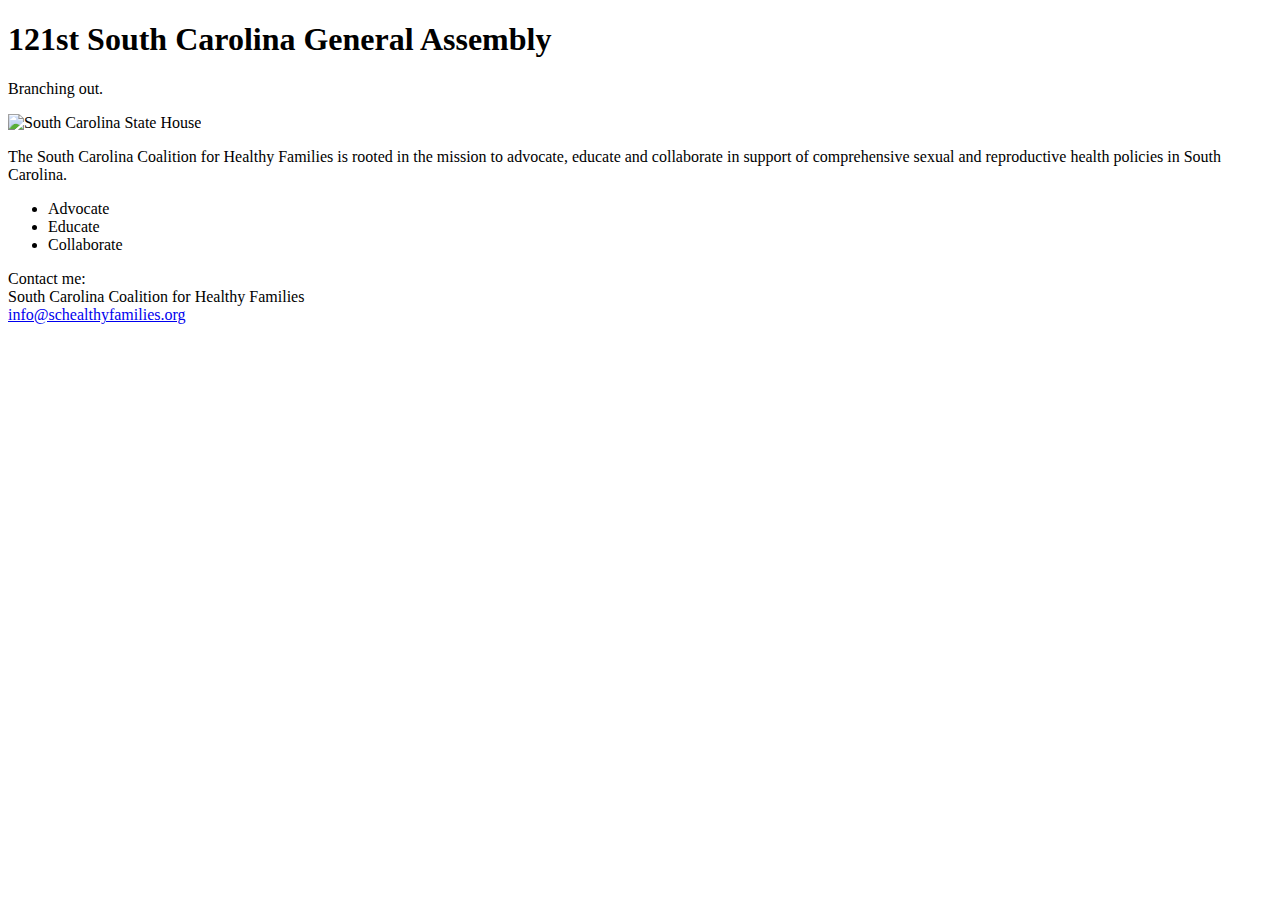
==== unit_3/index.html @ bf151506 "unit_3/index.html" ====
<!DOCTYPE html>
<html>
<head>
	<title>121st South Carolina General Assembly</title>
	<link rel="stylesheet" type="text/css" href="css/style.css">
</head>

<body>
	<h1>121st South Carolina General Assembly</h1>
	<p id="slogan">Branching out.</p>
	<img src="images/statehouse" alt="South Carolina State House" title="South Carolina State House">

	<p>The South Carolina Coalition for Healthy Families is rooted in the mission to advocate, educate and collaborate in support of comprehensive sexual and reproductive health policies in South Carolina. </p>

	<ul>
		<li>Advocate</li>
		<li>Educate</li>
		<li>Collaborate</li>
	</ul>

	<p>Contact me:<br>
	South Carolina Coalition for Healthy Families<br>
	<a href="info@schealthyfamilies.org"> info@schealthyfamilies.org</a></p>
</body>
</html
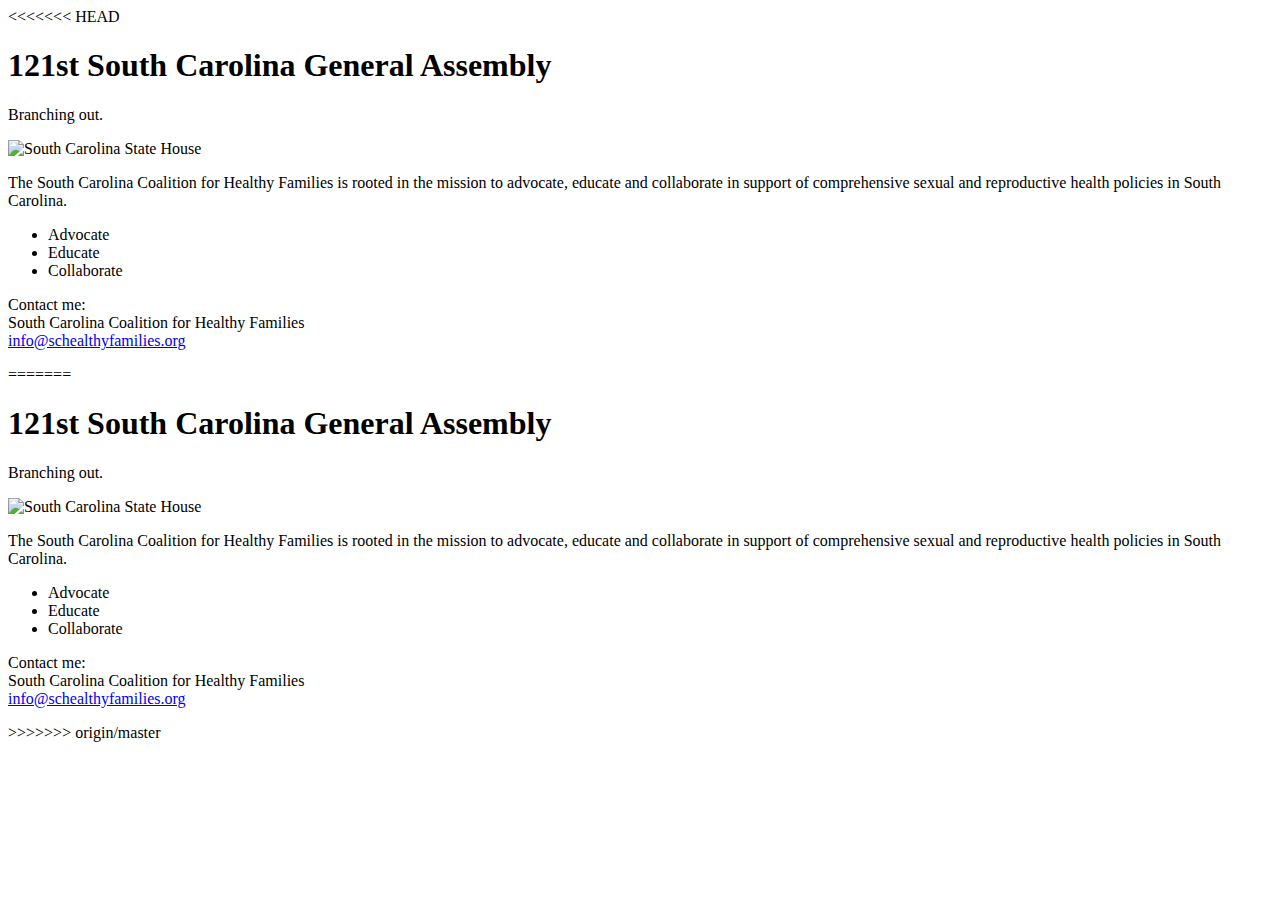
==== commit a554a80b: "Merge remote-tracking branch 'origin/master'" ====
--- a/unit_3/index.html
+++ b/unit_3/index.html
@@ -1,3 +1,29 @@
+<<<<<<< HEAD
+<!DOCTYPE html>
+<html>
+<head>
+	<title>121st South Carolina General Assembly</title>
+	<link rel="stylesheet" type="text/css" href="style.css">
+</head>
+
+<body>
+	<h1>121st South Carolina General Assembly</h1>
+	<p id="slogan">Branching out.</p>
+	<img src="images/statehouse" alt="South Carolina State House" title="South Carolina State House">
+
+	<p>The South Carolina Coalition for Healthy Families is rooted in the mission to advocate, educate and collaborate in support of comprehensive sexual and reproductive health policies in South Carolina. </p>
+
+	<ul>
+		<li>Advocate</li>
+		<li>Educate</li>
+		<li>Collaborate</li>
+	</ul>
+
+	<p>Contact me:<br>
+	South Carolina Coalition for Healthy Families<br>
+	<a href="info@schealthyfamilies.org"> info@schealthyfamilies.org</a></p>
+</body>
+=======
 <!DOCTYPE html>
 <html>
 <head>
@@ -22,4 +48,5 @@
 	South Carolina Coalition for Healthy Families<br>
 	<a href="info@schealthyfamilies.org"> info@schealthyfamilies.org</a></p>
 </body>
+>>>>>>> origin/master
 </html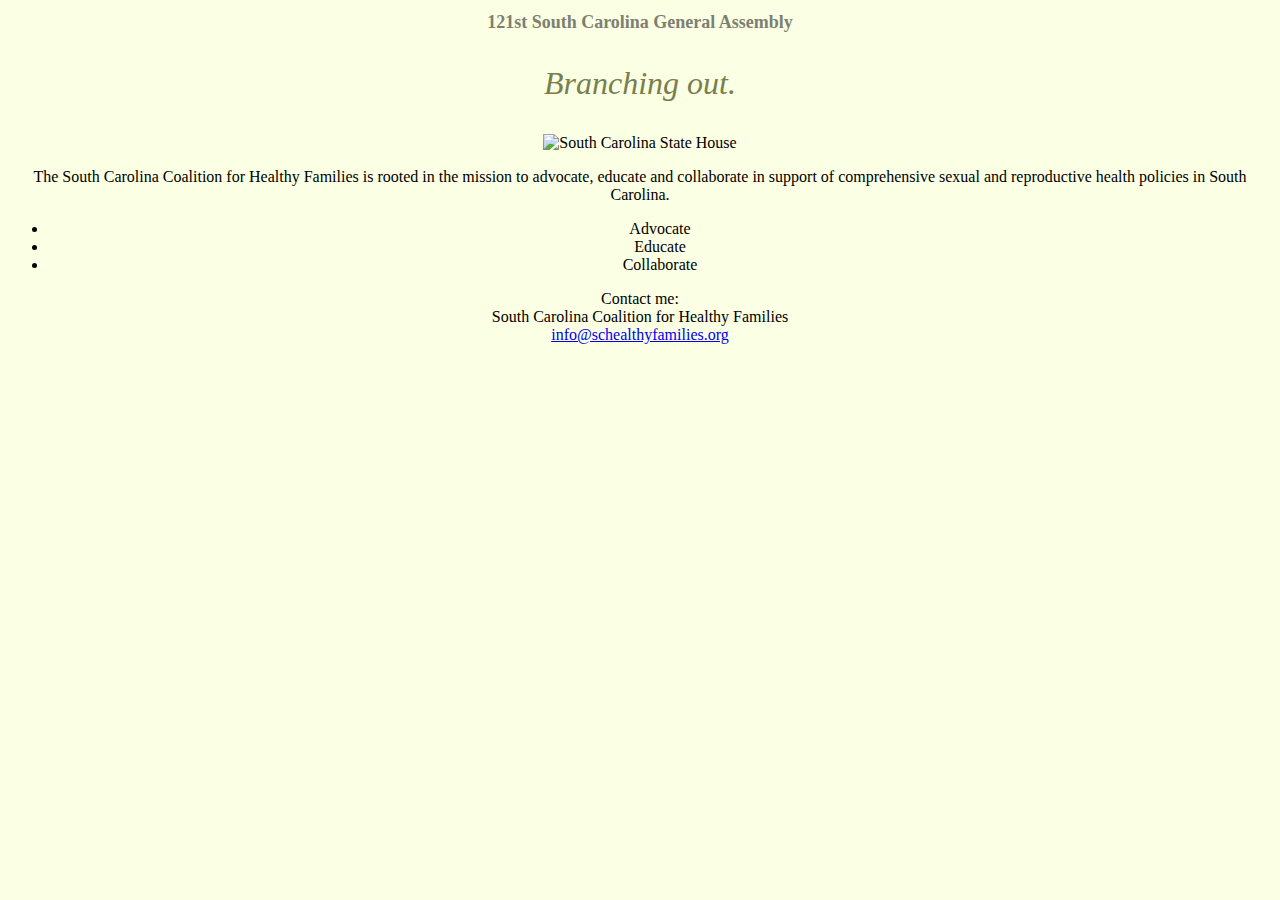
==== commit 345c06b8: "Update index.html" ====
--- a/unit_3/index.html
+++ b/unit_3/index.html
@@ -1,15 +1,14 @@
-<<<<<<< HEAD
 <!DOCTYPE html>
 <html>
 <head>
 	<title>121st South Carolina General Assembly</title>
-	<link rel="stylesheet" type="text/css" href="style.css">
+	<link rel="stylesheet" type="text/css" href="css/style.css">
 </head>
 
 <body>
 	<h1>121st South Carolina General Assembly</h1>
 	<p id="slogan">Branching out.</p>
-	<img src="images/statehouse" alt="South Carolina State House" title="South Carolina State House">
+	<img src="images/statehouse.jpg" alt="South Carolina State House" title="South Carolina State House">
 
 	<p>The South Carolina Coalition for Healthy Families is rooted in the mission to advocate, educate and collaborate in support of comprehensive sexual and reproductive health policies in South Carolina. </p>
 
@@ -23,30 +22,4 @@
 	South Carolina Coalition for Healthy Families<br>
 	<a href="info@schealthyfamilies.org"> info@schealthyfamilies.org</a></p>
 </body>
-=======
-<!DOCTYPE html>
-<html>
-<head>
-	<title>121st South Carolina General Assembly</title>
-	<link rel="stylesheet" type="text/css" href="css/style.css">
-</head>
-
-<body>
-	<h1>121st South Carolina General Assembly</h1>
-	<p id="slogan">Branching out.</p>
-	<img src="images/statehouse" alt="South Carolina State House" title="South Carolina State House">
-
-	<p>The South Carolina Coalition for Healthy Families is rooted in the mission to advocate, educate and collaborate in support of comprehensive sexual and reproductive health policies in South Carolina. </p>
-
-	<ul>
-		<li>Advocate</li>
-		<li>Educate</li>
-		<li>Collaborate</li>
-	</ul>
-
-	<p>Contact me:<br>
-	South Carolina Coalition for Healthy Families<br>
-	<a href="info@schealthyfamilies.org"> info@schealthyfamilies.org</a></p>
-</body>
->>>>>>> origin/master
-</html+</html
--- a/unit_3/css/style.css
+++ b/unit_3/css/style.css
@@ -0,0 +1,19 @@
+body{
+	background-color:#FBFFE3;
+	text-align: center;
+}
+
+h1{
+	color:#7E7F71;
+	font-family: Raleway,san-serif;
+	font-size: large;
+	text-align: center;
+}
+
+#slogan{
+	color:#787F4B;
+	font-family: Georgia,serif;
+	font-style: italic;
+	font-size: xx-large;
+	text-align: center;
+}
